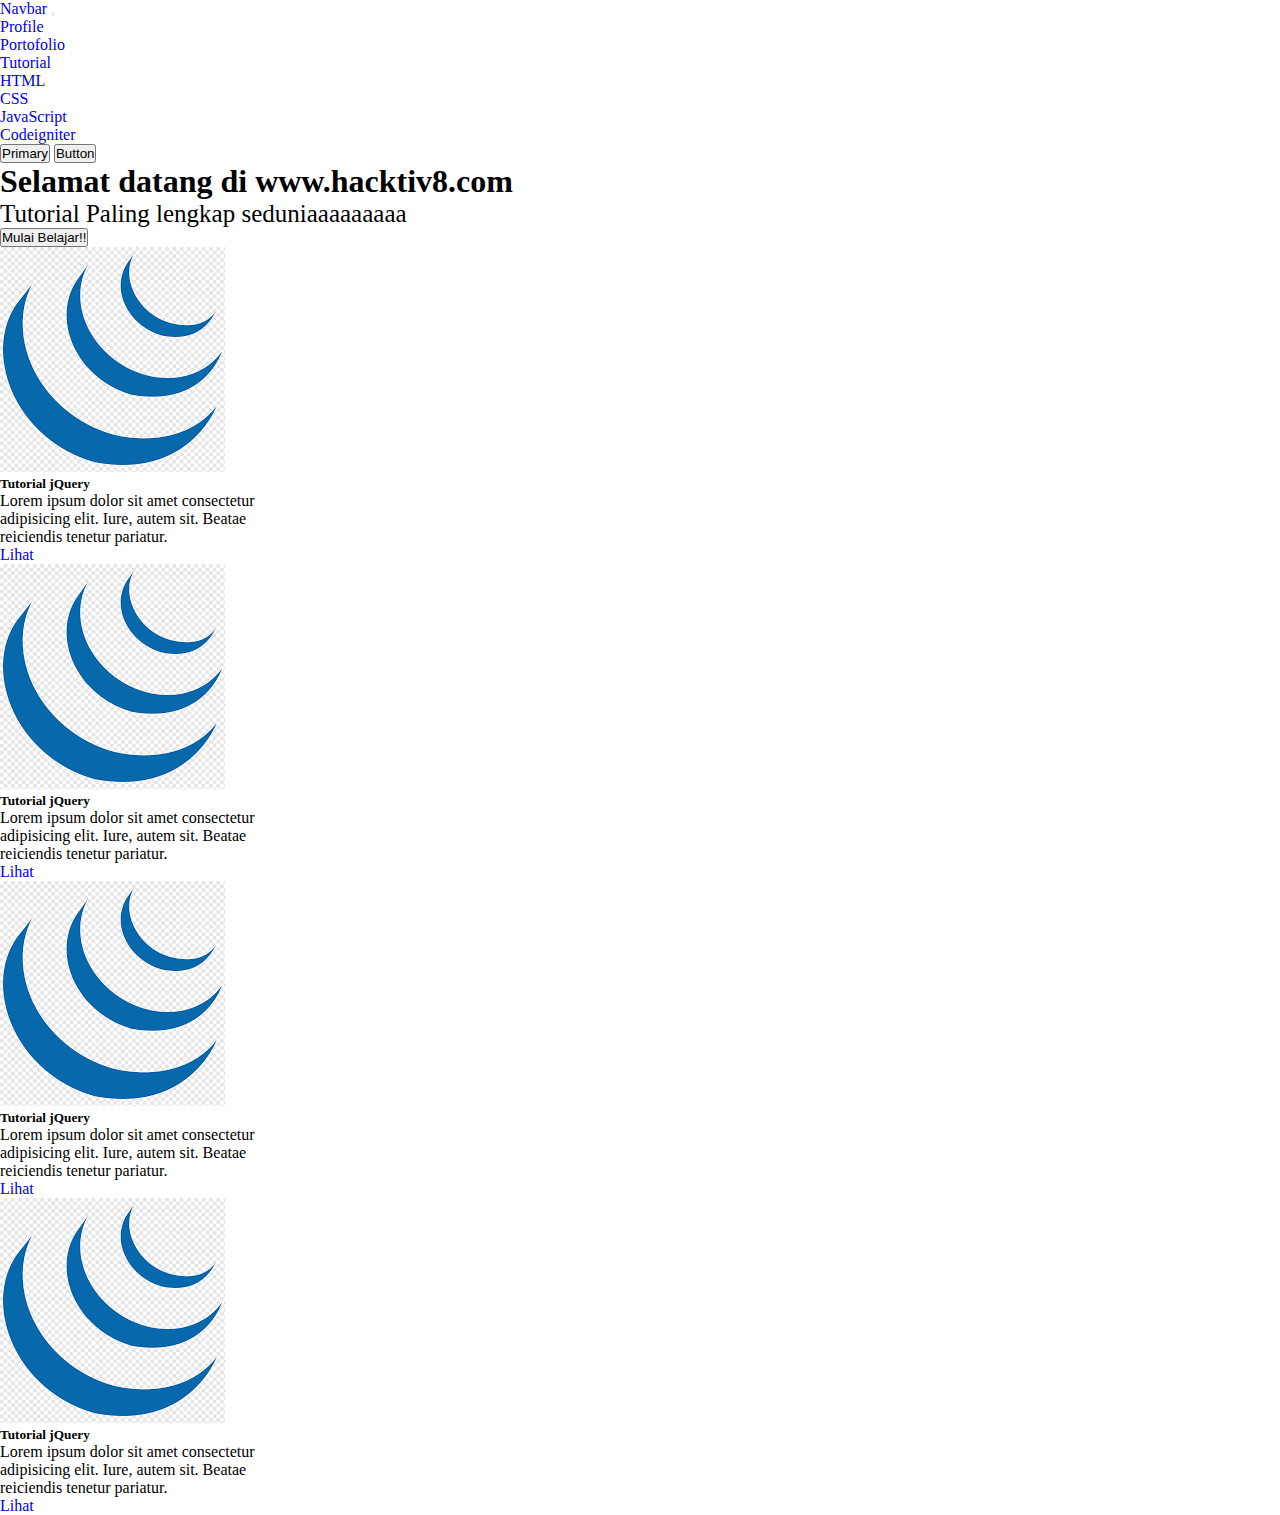
==== assignment1/index.html @ 9fdfcd42 "Implementasi Bootstrap untuk sebuah Homepage Website" ====
<!DOCTYPE html>
<html lang="en">

<head>
    <meta charset="UTF-8">
    <meta name="viewport" content="width=device-width, initial-scale=1.0">
    <link rel="stylesheet" href="assets/style.css">
    <link href="https://cdn.jsdelivr.net/npm/bootstrap@5.3.1/dist/css/bootstrap.min.css" rel="stylesheet"
        integrity="sha384-4bw+/aepP/YC94hEpVNVgiZdgIC5+VKNBQNGCHeKRQN+PtmoHDEXuppvnDJzQIu9" crossorigin="anonymous">
    <title>Bootstrap</title>
</head>

<body>
    <nav class="navbar navbar-expand-lg bg-body-tertiary">
        <div class="container-fluid">
            <a class="navbar-brand" href="#">Navbar</a>
            <button class="navbar-toggler" type="button" data-bs-toggle="collapse"
                data-bs-target="#navbarSupportedContent" aria-controls="navbarSupportedContent" aria-expanded="false"
                aria-label="Toggle navigation">
                <span class="navbar-toggler-icon"></span>
            </button>
            <div class="collapse navbar-collapse" id="navbarSupportedContent">
                <ul class="navbar-nav me-auto mb-2 mb-lg-0">
                    <li class="nav-item">
                        <a class="nav-link active" aria-current="page" href="#">Profile</a>
                    </li>
                    <li class="nav-item">
                        <a class="nav-link active" aria-current="page" href="portofolio.html">Portofolio</a>
                    </li>
                    <li class="nav-item dropdown">
                        <a class="nav-link dropdown-toggle" href="#" role="button" data-bs-toggle="dropdown"
                            aria-expanded="false">
                            Tutorial
                        </a>
                        <ul class="dropdown-menu">
                            <li><a class="dropdown-item" href="#">HTML</a></li>
                            <li><a class="dropdown-item" href="#">CSS</a></li>
                            <li><a class="dropdown-item" href="#">JavaScript</a></li>
                            <li><a class="dropdown-item" href="#">Codeigniter</a></li>
                        </ul>
                    </li>
                </ul>
            </div>
        </div>
        <button type="button" class="btn me-3">Primary</button>
        <button class="btn btn-primary me-5" type="submit">Button</button>
    </nav>

    <div class="mt-4 p-5 bg-secondary-subtle text-black rounded bs-tertiary-color">
        <div class="d-flex justify-content-center">
            <div>
                <h1>Selamat datang di www.hacktiv8.com</h1>
                <p class="tutorial d-flex justify-content-center mt-3">Tutorial Paling lengkap seduniaaaaaaaaa</p>
                <div class="d-flex justify-content-center pt-5">
                    <button class="btn btn-primary me-5" type="submit">Mulai Belajar!!</button>
                </div>
            </div>
        </div>
    </div>

    <div class="d-flex justify-content-center">
        <div class="card m-4" style="width: 18rem;">
            <img src="assets/images (1).png" class="card-img-top" alt="assets/images (1).png">
            <div class="card-body">
                <h5 class="card-title">Tutorial jQuery</h5>
                <p class="card-text">Lorem ipsum dolor sit amet consectetur adipisicing elit. Iure, autem sit. Beatae reiciendis tenetur pariatur.</p>
                <a href="#" class="btn btn-primary">Lihat</a>
            </div>
        </div>
        <div class="card m-4" style="width: 18rem;">
            <img src="assets/images (1).png" class="card-img-top" alt="assets/images (1).png">
            <div class="card-body">
                <h5 class="card-title">Tutorial jQuery</h5>
                <p class="card-text">Lorem ipsum dolor sit amet consectetur adipisicing elit. Iure, autem sit. Beatae reiciendis tenetur pariatur.</p>
                <a href="#" class="btn btn-primary">Lihat</a>
            </div>
        </div>
        <div class="card m-4" style="width: 18rem;">
            <img src="assets/images (1).png" class="card-img-top" alt="assets/images (1).png">
            <div class="card-body">
                <h5 class="card-title">Tutorial jQuery</h5>
                <p class="card-text">Lorem ipsum dolor sit amet consectetur adipisicing elit. Iure, autem sit. Beatae reiciendis tenetur pariatur.</p>
                <a href="#" class="btn btn-primary">Lihat</a>
            </div>
        </div>
        <div class="card m-4" style="width: 18rem;">
            <img src="assets/images (1).png" class="card-img-top" alt="assets/images (1).png">
            <div class="card-body">
                <h5 class="card-title">Tutorial jQuery</h5>
                <p class="card-text">Lorem ipsum dolor sit amet consectetur adipisicing elit. Iure, autem sit. Beatae reiciendis tenetur pariatur.</p>
                <a href="#" class="btn btn-primary">Lihat</a>
            </div>
        </div>
    </div>


    <script src="https://cdn.jsdelivr.net/npm/bootstrap@5.3.1/dist/js/bootstrap.bundle.min.js"
        integrity="sha384-HwwvtgBNo3bZJJLYd8oVXjrBZt8cqVSpeBNS5n7C8IVInixGAoxmnlMuBnhbgrkm"
        crossorigin="anonymous"></script>
</body>

</html>
---- assignment1/assets/style.css ----
*{
    margin: 0;
    padding: 0;
    list-style: none;
    box-sizing: border-box;
    text-decoration: none;
}


.tutorial{
    font-size: 25px;
}
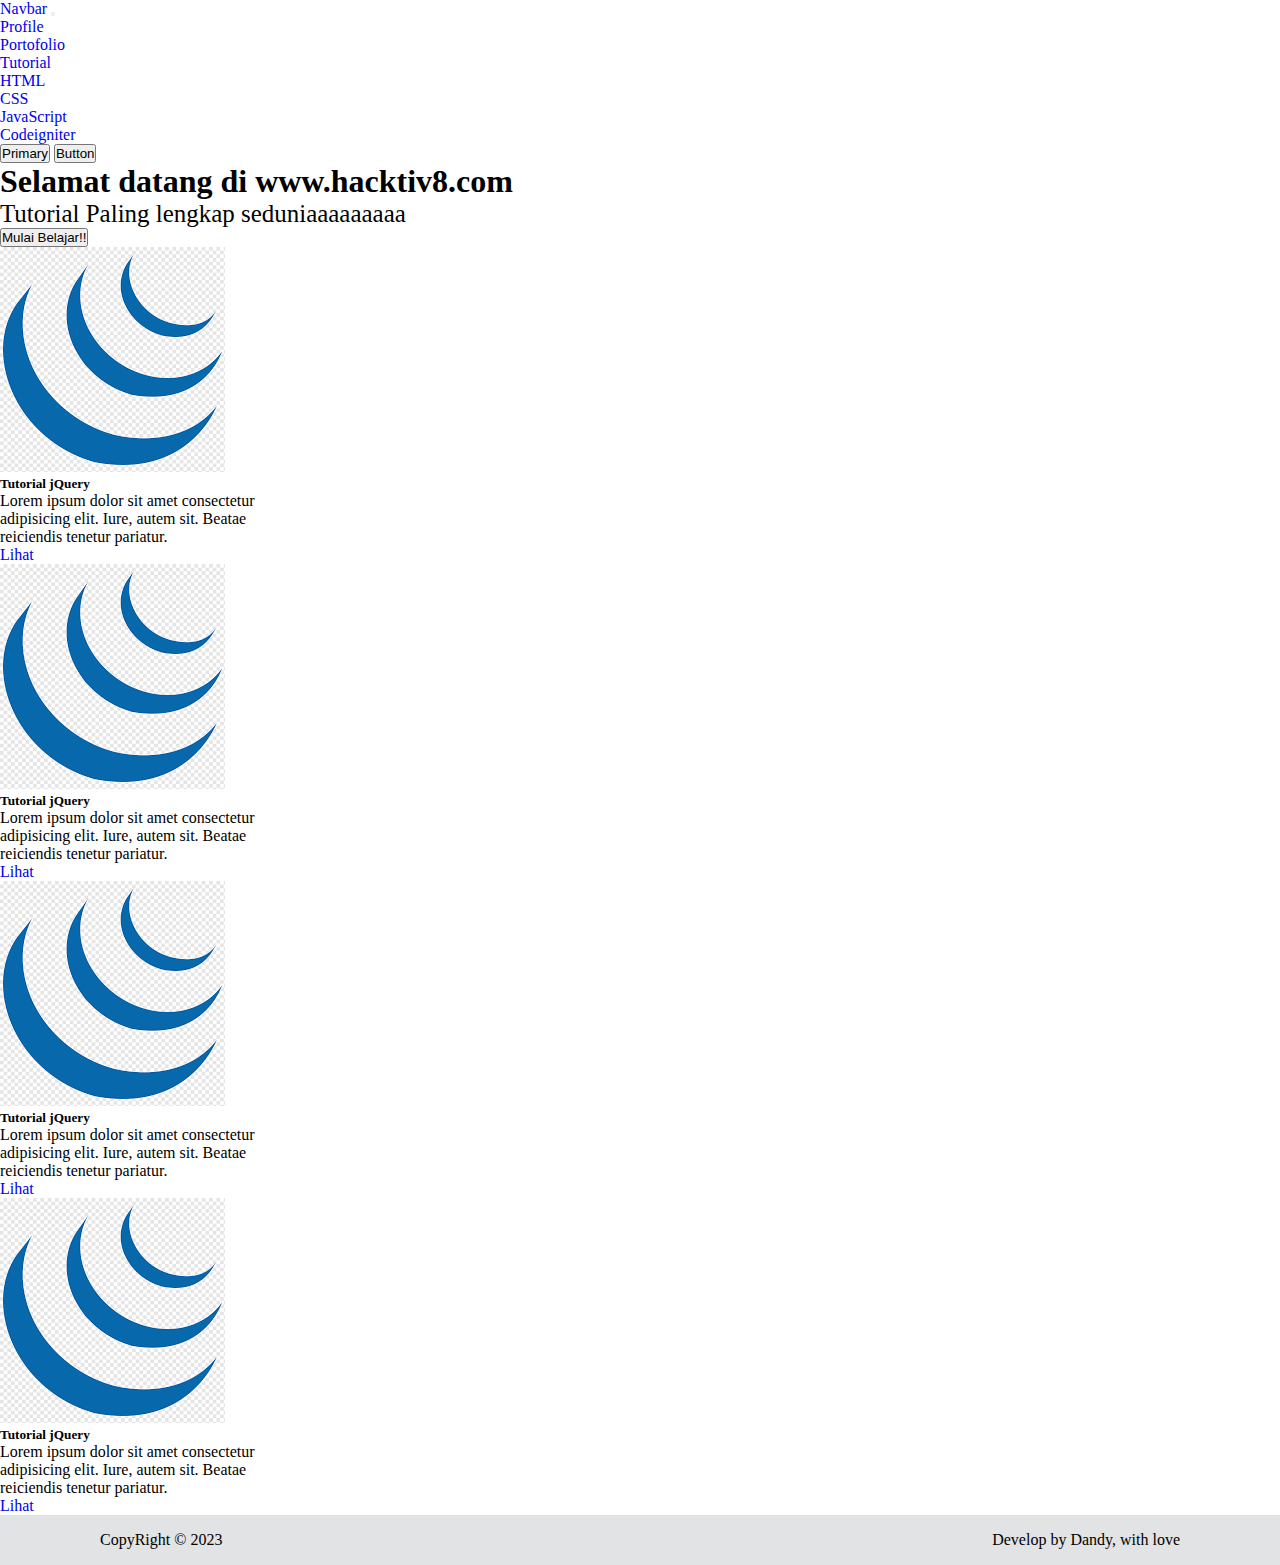
==== commit ecc9392a: "Implementasi Bootstrap untuk sebuah Homepage Website" ====
--- a/assignment1/index.html
+++ b/assignment1/index.html
@@ -5,6 +5,7 @@
     <meta charset="UTF-8">
     <meta name="viewport" content="width=device-width, initial-scale=1.0">
     <link rel="stylesheet" href="assets/style.css">
+    <link rel="shortcut icon" href="assets/download__2_-removebg-preview.png">
     <link href="https://cdn.jsdelivr.net/npm/bootstrap@5.3.1/dist/css/bootstrap.min.css" rel="stylesheet"
         integrity="sha384-4bw+/aepP/YC94hEpVNVgiZdgIC5+VKNBQNGCHeKRQN+PtmoHDEXuppvnDJzQIu9" crossorigin="anonymous">
     <title>Bootstrap</title>
@@ -93,6 +94,13 @@
         </div>
     </div>
 
+    <footer>
+        <div class="foot">
+            <div>CopyRight &copy; 2023</div>
+            <div>Develop by Dandy, with love</div>
+        </div>
+    </footer>
+
 
     <script src="https://cdn.jsdelivr.net/npm/bootstrap@5.3.1/dist/js/bootstrap.bundle.min.js"
         integrity="sha384-HwwvtgBNo3bZJJLYd8oVXjrBZt8cqVSpeBNS5n7C8IVInixGAoxmnlMuBnhbgrkm"
--- a/assignment1/assets/style.css
+++ b/assignment1/assets/style.css
@@ -8,5 +8,22 @@
 
 
 .tutorial{
-    font-size: 25px;
-}+    font-size: 1.56rem;
+}
+
+footer{
+    height: 3.12rem;
+    width: 100%;
+    background-color: #E2E3E5;
+    display: grid;
+    align-content: center;
+}
+
+.foot{
+    display: flex;
+    align-items: center;
+    justify-content: space-between;
+    
+    padding: 0px 6.25rem;
+}
+
